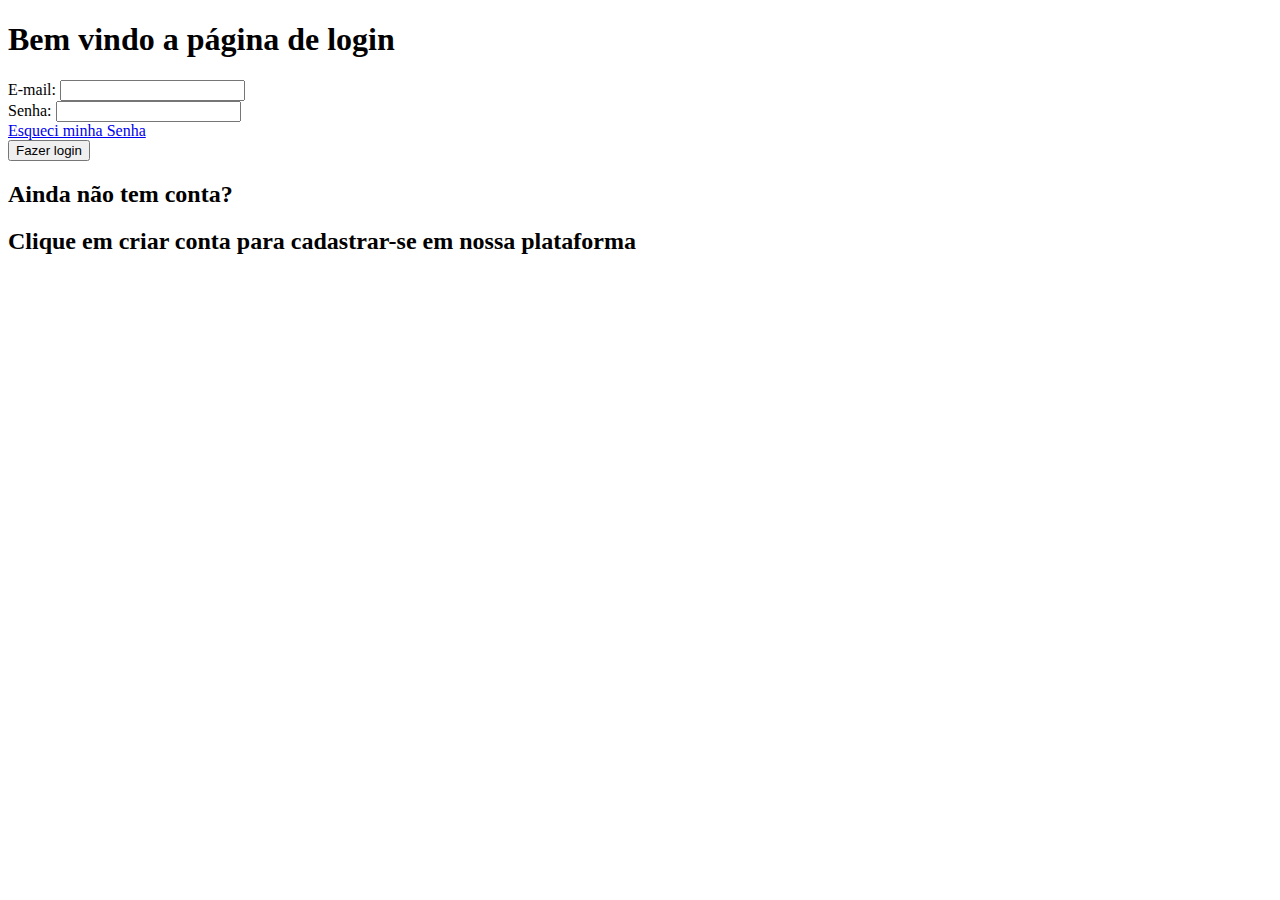
==== login.html @ 9c0d26c2 "pagina_login" ====
<!DOCTYPE html>
<html lang="pt-BR">
<head>
    <meta charset="UTF-8">
    <meta name="viewport" content="width=device-width, initial-scale=1.0">
    <title>Página de Login</title>
</head>
<body>
    <header>
        <h1>Bem vindo a página de login</h1>
    </header>
    <section>
        <div>
            <label for="username">E-mail:</label>
            <input type="email" name="username" id="username">
        </div>

        <div>
            <label for="pass">Senha:</label>
            <input type="password" name="pass" id="pass">
        </div>

        <div><a href="#">Esqueci minha Senha</a></div>
        
        <input type="submit" value="Fazer login">
    </section>
    <section>
        <h2>Ainda não tem conta?</h2>
        <h2>Clique em criar conta para cadastrar-se em nossa plataforma</h2>
    </section>
</body>
</html>
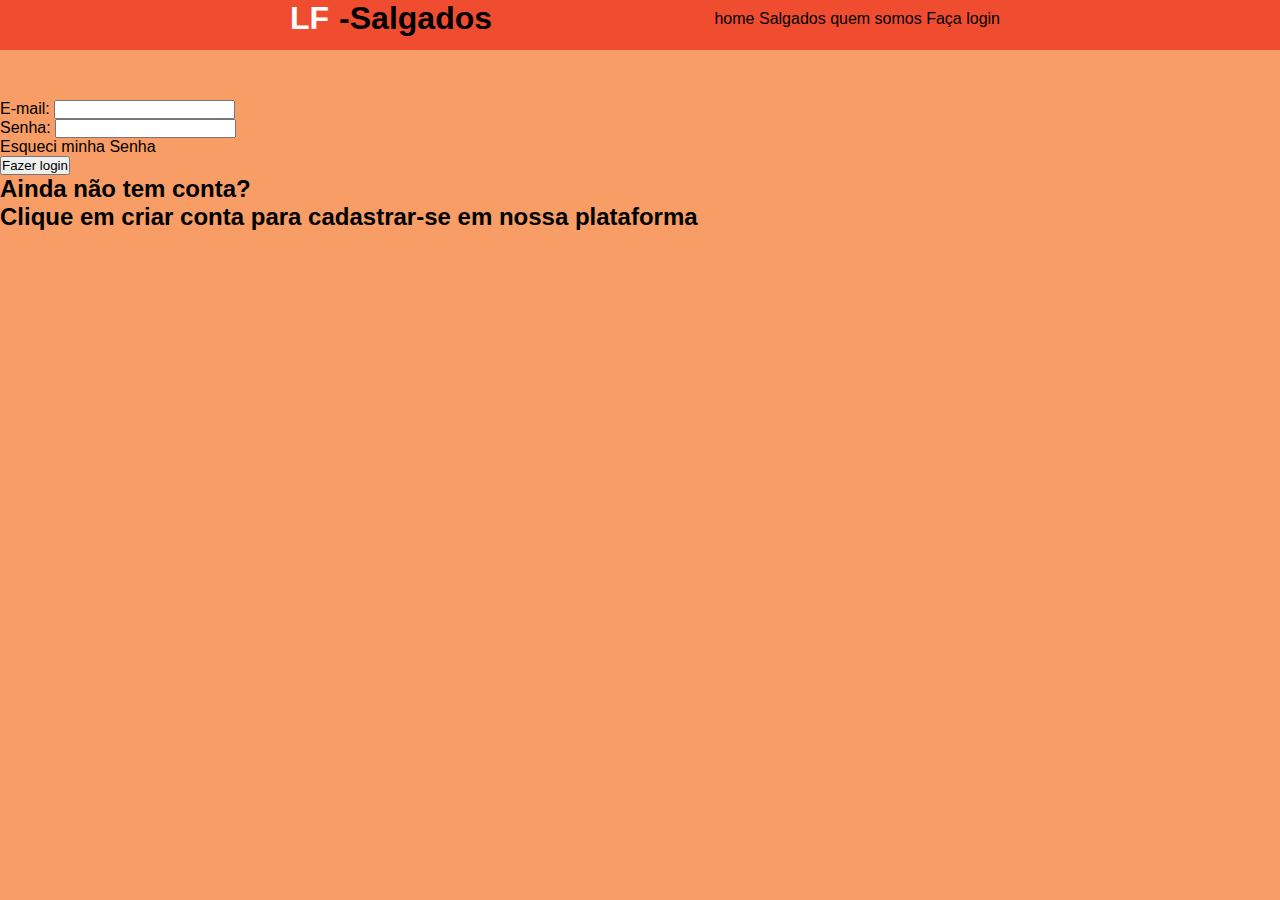
==== commit dd064b11: "designe da pagina login" ====
--- a/login.html
+++ b/login.html
@@ -4,11 +4,23 @@
     <meta charset="UTF-8">
     <meta name="viewport" content="width=device-width, initial-scale=1.0">
     <title>Página de Login</title>
+    <link rel="stylesheet" href="css/login.css">
 </head>
 <body>
     <header>
-        <h1>Bem vindo a página de login</h1>
+        <div id="navegacao">
+            <div id="area">
+                <a href="index.html"><h1 id="logo"><span class="branco">LF</span>-Salgados</h1></a>
+                <div id="menu">
+                    <a href="#">home</a>
+                    <a href="#">Salgados</a>
+                    <a href="#">quem somos</a>
+                    <a href="login.html">Faça login</a>
+                </div>
+            </div>
+        </div >
     </header>
+            
     <section>
         <div>
             <label for="username">E-mail:</label>
--- a/css/login.css
+++ b/css/login.css
@@ -0,0 +1,55 @@
+*{
+    padding: 0;
+    margin: 0;
+}
+
+
+body {
+    font-size: 16px;
+    font-family: "Trebuchet MS", Helvetica, sans-serif;
+    background: #f79d65;
+}
+
+a{
+    text-decoration: none;
+    color: black;
+}
+
+a .branco{
+    color:white;
+    padding: 10px;
+}
+
+/** barra de navegção **/
+header{
+    margin-bottom: 100px;
+}
+
+#navegacao {
+    color: blanchedalmond;
+    background: #f04d30;
+    height: 50px;
+    position: fixed;
+    width: 100%;
+    top: 0;
+}
+
+#area{
+    width: 720px;
+    margin: 0 auto;
+}
+
+#logo{
+    float: left;
+    
+}
+
+.branco{
+    color: white;
+}
+
+#menu{
+   float: right; 
+   padding:10px 0px;
+   margin: 0px;
+}
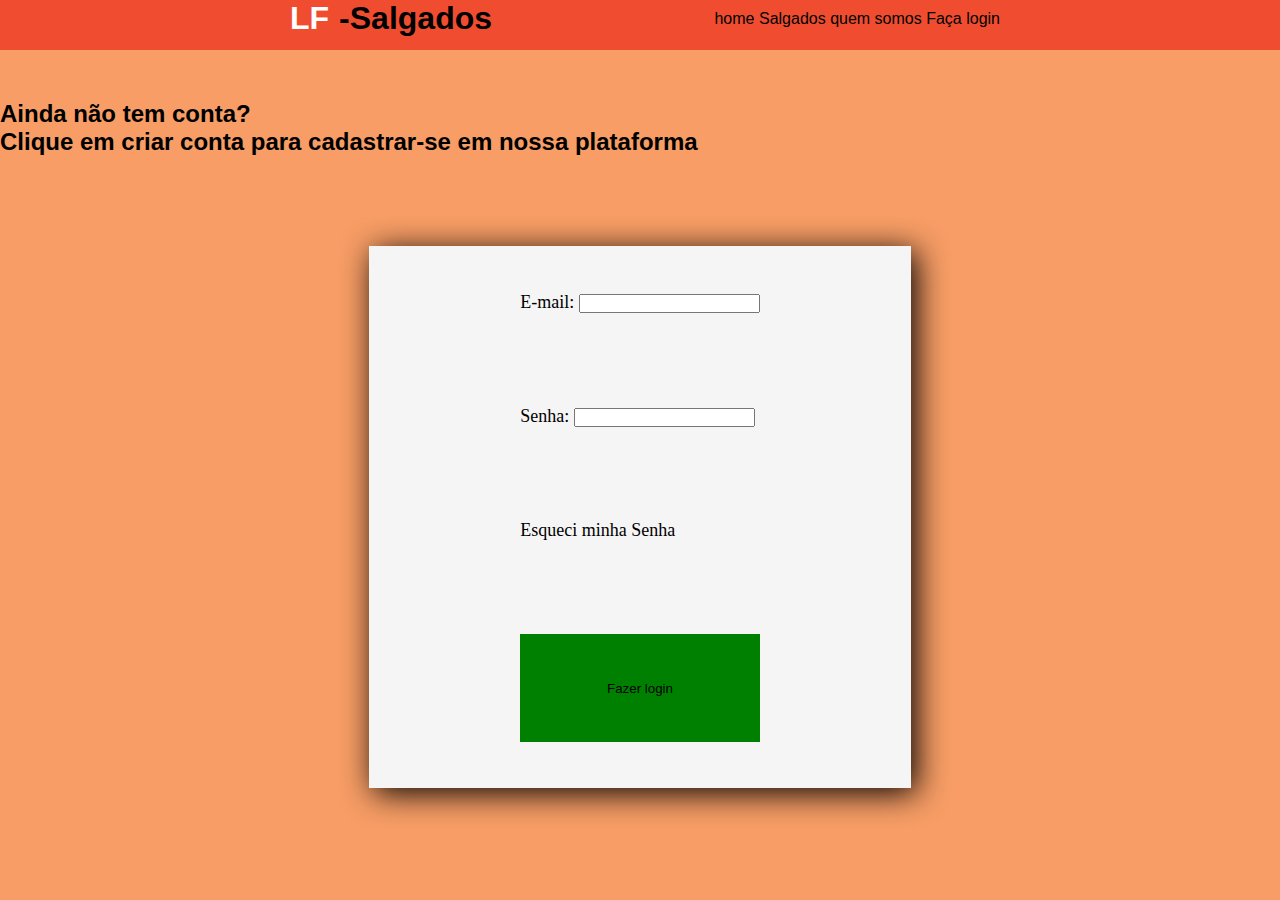
==== commit deee8f0b: "tela de login com design" ====
--- a/login.html
+++ b/login.html
@@ -10,7 +10,7 @@
     <header>
         <div id="navegacao">
             <div id="area">
-                <a href="index.html"><h1 id="logo"><span class="branco">LF</span>-Salgados</h1></a>
+                <a href="index.htm"><h1 id="logo"><span class="branco">LF</span>-Salgados</h1></a>
                 <div id="menu">
                     <a href="#">home</a>
                     <a href="#">Salgados</a>
@@ -20,25 +20,28 @@
             </div>
         </div >
     </header>
-            
-    <section>
-        <div>
-            <label for="username">E-mail:</label>
-            <input type="email" name="username" id="username">
-        </div>
-
-        <div>
-            <label for="pass">Senha:</label>
-            <input type="password" name="pass" id="pass">
-        </div>
-
-        <div><a href="#">Esqueci minha Senha</a></div>
-        
-        <input type="submit" value="Fazer login">
-    </section>
     <section>
         <h2>Ainda não tem conta?</h2>
         <h2>Clique em criar conta para cadastrar-se em nossa plataforma</h2>
     </section>
+            
+    <form class="grid-main">
+        <div class="grid-container">
+            <div>
+                <label for="username">E-mail:</label>
+                <input type="email" name="username" id="username" required>
+            </div>
+
+            <div>
+                <label for="pass">Senha:</label>
+                <input type="password" name="pass" id="pass" required>
+            </div>
+
+            <div><a href="#">Esqueci minha Senha</a></div>
+            
+            <input class="submit" type="submit" value="Fazer login">
+        </div>
+    </form>
+
 </body>
 </html>--- a/css/login.css
+++ b/css/login.css
@@ -53,3 +53,32 @@
    padding:10px 0px;
    margin: 0px;
 }
+
+form{
+    font-family: 'Times New Roman', Times, serif;
+    font-size: large;
+    padding: 10vh;
+    justify-content: center;
+}
+
+.grid-main{
+    justify-content: center;
+}
+
+.grid-container{ 
+    padding: 5vh 0;
+    justify-content: center;
+    display: grid;
+    width: 60vh;
+    height: 50vh;
+    border: 1px solid whitesmoke;
+    box-shadow: 5px 5px 30px 0.1px;
+    background-color: whitesmoke;
+    margin: auto;
+}
+
+.grid-container .submit{
+    background-color: green;
+    border: none;
+
+}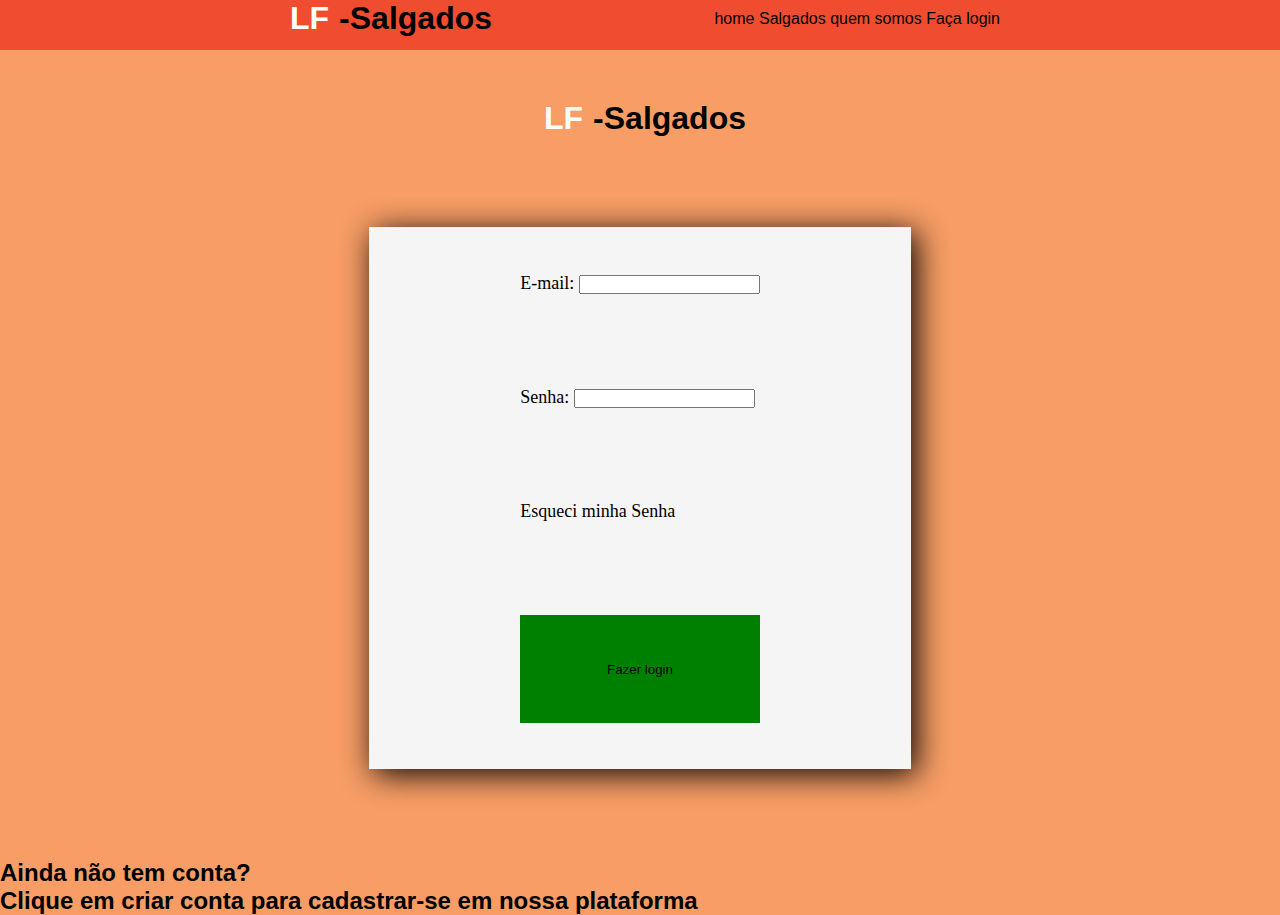
==== commit 050ca53a: "Modificação na barra de menu" ====
--- a/login.html
+++ b/login.html
@@ -12,7 +12,7 @@
             <div id="area">
                 <a href="index.htm"><h1 id="logo"><span class="branco">LF</span>-Salgados</h1></a>
                 <div id="menu">
-                    <a href="#">home</a>
+                    <a href="index.htm">home</a>
                     <a href="#">Salgados</a>
                     <a href="#">quem somos</a>
                     <a href="login.html">Faça login</a>
@@ -20,11 +20,12 @@
             </div>
         </div >
     </header>
+
     <section>
-        <h2>Ainda não tem conta?</h2>
-        <h2>Clique em criar conta para cadastrar-se em nossa plataforma</h2>
+        <a href="index.htm"><h1 class="logo-body" ><span class="branco">LF</span>-Salgados</h1></a>
     </section>
-            
+
+       
     <form class="grid-main">
         <div class="grid-container">
             <div>
@@ -42,6 +43,9 @@
             <input class="submit" type="submit" value="Fazer login">
         </div>
     </form>
-
+    <section>
+        <h2>Ainda não tem conta?</h2>
+        <h2>Clique em criar conta para cadastrar-se em nossa plataforma</h2>
+    </section>
 </body>
 </html>--- a/css/login.css
+++ b/css/login.css
@@ -41,7 +41,10 @@
 
 #logo{
     float: left;
-    
+}
+
+section .logo-body{
+    text-align: center;
 }
 
 .branco{
